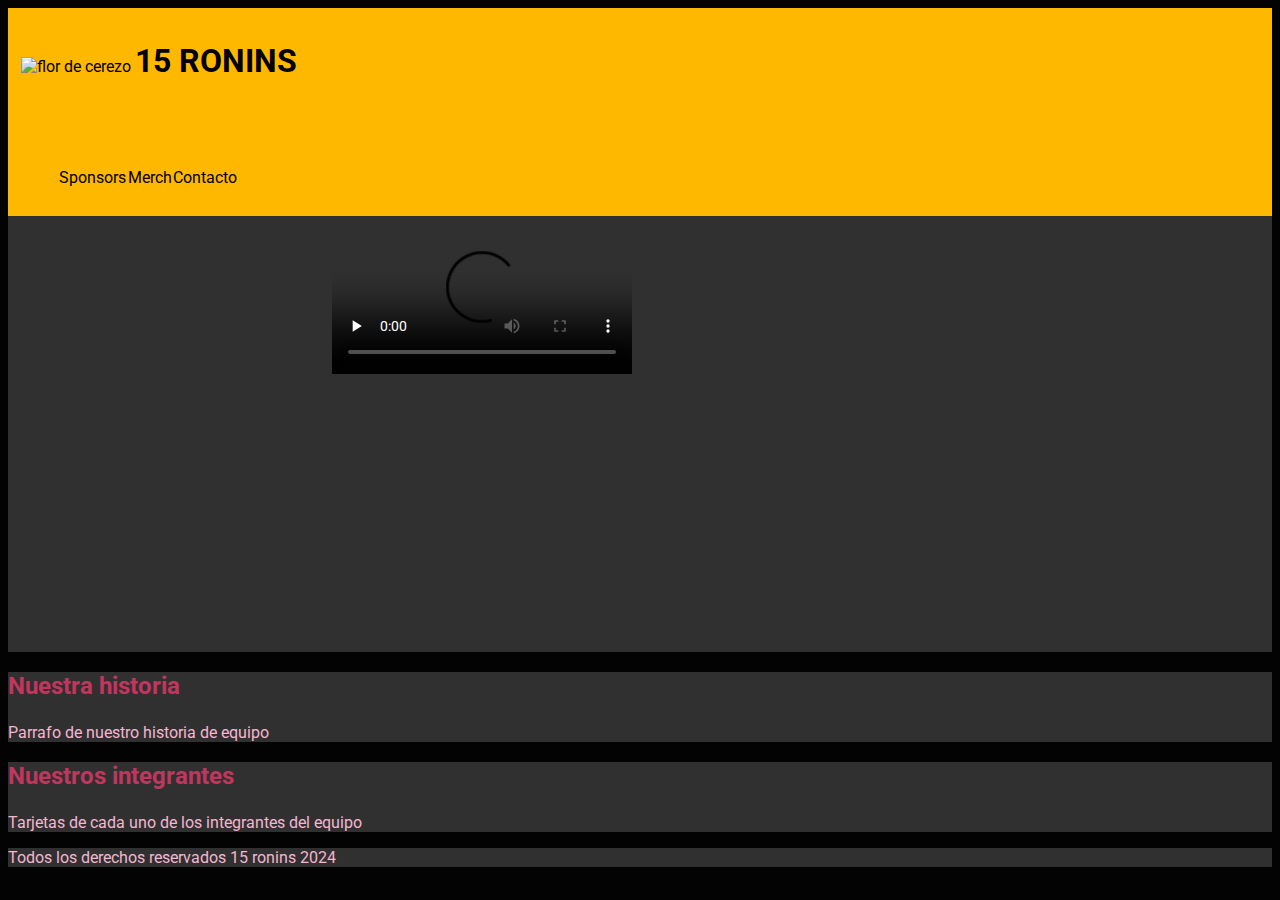
==== pages/about.html @ 454e9fa7 "mas estilos" ====
<!DOCTYPE html>
<html lang="en">
<head>
    <meta charset="UTF-8">
    <meta name="viewport" content="width=device-width, initial-scale=1.0">
    <link rel="stylesheet" href="../css/styles.css">
    <title>15 Ronins - Nosotros</title>
</head>
<body>
    <header>
        <div>
            <a href="/index.html">
            <img src="https://media.tenor.com/HHyhcUbFFjIAAAAj/cherry-blossom.gif" alt="flor de cerezo">
            <h1>15 RONINS</h1>
            </a>
        </div>
        
        <nav>
            <ul>
                <li><a href="sponsors.html">Sponsors</a></li>
                <li><a href="merch.html">Merch</a></li>
                <li><a href="contact.html">Contacto</a></li>
            </ul>
        </nav>
    </header>
    <section>
        <video src="link del video" poster="imagen de muestra" preload="none" controls></video>
        <iframe src="https://www.google.com/maps/embed?pb=!1m14!1m12!1m3!1d1380.5479566804238!2d-58.52536868030939!3d-34.61642612765463!2m3!1f0!2f0!3f0!3m2!1i1024!2i768!4f13.1!5e0!3m2!1ses-419!2sar!4v1727395895119!5m2!1ses-419!2sar" width="600" height="450" style="border:0;" allowfullscreen="" loading="lazy" referrerpolicy="no-referrer-when-downgrade"></iframe>
    </section>
    <section class="history">
        <h2>Nuestra historia</h2>
        <p>Parrafo de nuestro historia de equipo</p>
    </section>
    <section class="roster">
        <h2>Nuestros integrantes</h2>
        <div>
            <p>Tarjetas de cada uno de los integrantes del equipo</p>
        </div>
    </section>
    <footer>
        <p>Todos los derechos reservados 15 ronins 2024</p>
    </footer> 
</body>
</html>
---- css/styles.css ----
@import url('https://fonts.googleapis.com/css2?family=Roboto:ital,wght@0,100;0,300;0,400;0,500;0,700;0,900;1,100;1,300;1,400;1,500;1,700;1,900&display=swap');

* {
    box-sizing: border-box;
    font-family: Roboto, sans-serif;
}

header {
    background-color: #ffb800;
    padding: 1%;

    img {
        width: 2em;
        position: relative;
    }
}

nav {
    display: flex;
    flex-wrap: wrap;
    position: static;
    width: auto;
    justify-content: space-between;

    ul {
        display: flex;
        justify-content: center;

        li {
            display: inline;
            margin: 0.5%;
            margin-top: 0.5em;
            list-style: none;
        }
    }
}

h1 {
    display: inline-flex;
    height: 2.5em;
}

h2 {
    height: 1.3em;
}

body {
    background-color: #030303;
}

section {
    justify-content: center;
    
    background-color: #303030;

    h2 {
        color: #C1365E;
    }

    p {
        color: #F4B6D0;
    }

    img{
        display: flex;
        justify-content: center;
        align-items: center;
        width: 75vw;
        max-width: 800px;
    }

    video{
        display: flex;
        margin: 0% 25%;
        padding: 0.5em;
        width: auto;    
    }

    iframe{
        display: flex;
        margin: 0% 25%;
        padding: 0.5em;    
        width: 50vw;
        height: 30vh;
    }
}

a {
    text-decoration: none;
    color: black;
}

a:visited {
    color: black;
}

aside {
    background-color: #303030;
}

footer {
    background-color: #303030;

    p {
        color: #F4B6D0;
    }
}
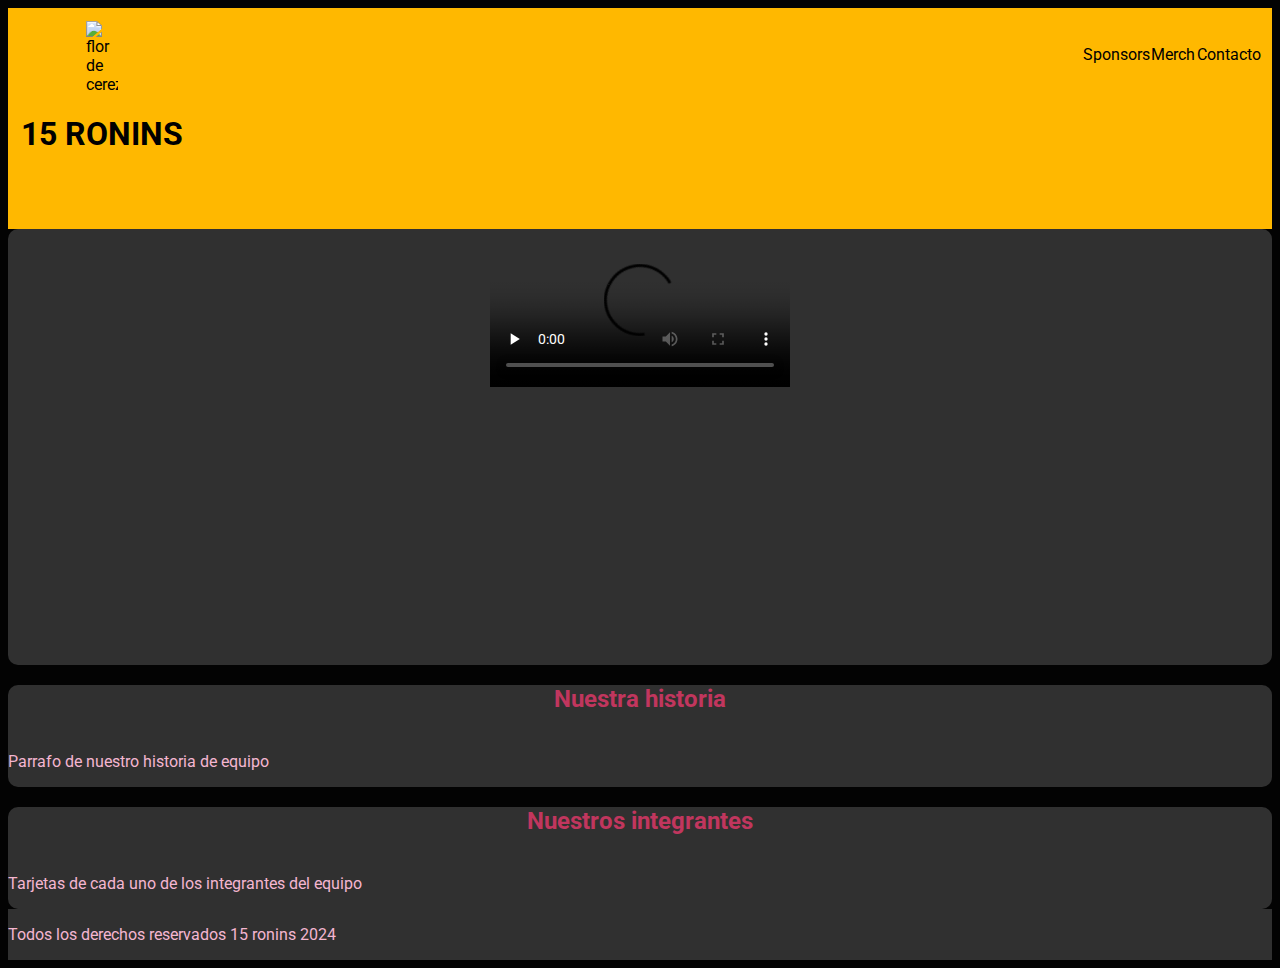
==== commit d571b3d0: "adding images and css" ====
--- a/pages/about.html
+++ b/pages/about.html
@@ -8,14 +8,13 @@
 </head>
 <body>
     <header>
+        <nav>
         <div>
             <a href="/index.html">
             <img src="https://media.tenor.com/HHyhcUbFFjIAAAAj/cherry-blossom.gif" alt="flor de cerezo">
             <h1>15 RONINS</h1>
             </a>
         </div>
-        
-        <nav>
             <ul>
                 <li><a href="sponsors.html">Sponsors</a></li>
                 <li><a href="merch.html">Merch</a></li>
@@ -25,7 +24,7 @@
     </header>
     <section>
         <video src="link del video" poster="imagen de muestra" preload="none" controls></video>
-        <iframe src="https://www.google.com/maps/embed?pb=!1m14!1m12!1m3!1d1380.5479566804238!2d-58.52536868030939!3d-34.61642612765463!2m3!1f0!2f0!3f0!3m2!1i1024!2i768!4f13.1!5e0!3m2!1ses-419!2sar!4v1727395895119!5m2!1ses-419!2sar" width="600" height="450" style="border:0;" allowfullscreen="" loading="lazy" referrerpolicy="no-referrer-when-downgrade"></iframe>
+        <iframe src="https://www.google.com/maps/embed?pb=!1m14!1m12!1m3!1d1380.5479566804238!2d-58.52536868030939!3d-34.61642612765463!2m3!1f0!2f0!3f0!3m2!1i1024!2i768!4f13.1!5e0!3m2!1ses-419!2sar!4v1727395895119!5m2!1ses-419!2sar" width="auto" style="border:0;" allowfullscreen="" loading="lazy" referrerpolicy="no-referrer-when-downgrade"></iframe>
     </section>
     <section class="history">
         <h2>Nuestra historia</h2>
--- a/css/styles.css
+++ b/css/styles.css
@@ -41,7 +41,24 @@
 }
 
 h2 {
+    display: flex;
+    justify-content: center;
+    color: #C1365E;
     height: 1.3em;
+}
+
+p {
+    display: inline-flex;
+    color: #F4B6D0;
+}
+
+img{
+    display: flex;
+    justify-content: center;
+    align-items: center;
+    margin: auto;
+    width: 60vw;
+    max-width: 780px;
 }
 
 body {
@@ -50,35 +67,23 @@
 
 section {
     justify-content: center;
+    margin: auto;
     
-    background-color: #303030;
-
-    h2 {
-        color: #C1365E;
-    }
-
-    p {
-        color: #F4B6D0;
-    }
-
-    img{
-        display: flex;
-        justify-content: center;
-        align-items: center;
-        width: 75vw;
-        max-width: 800px;
-    }
+    border-radius: 10px;
+    border-width: 10px;
+    border-color: #F4B6D0;
+    background-color: #303030; 
 
     video{
         display: flex;
-        margin: 0% 25%;
+        margin: auto;
         padding: 0.5em;
         width: auto;    
     }
 
     iframe{
         display: flex;
-        margin: 0% 25%;
+        margin: auto;
         padding: 0.5em;    
         width: 50vw;
         height: 30vh;
@@ -94,10 +99,6 @@
     color: black;
 }
 
-aside {
-    background-color: #303030;
-}
-
 footer {
     background-color: #303030;
 
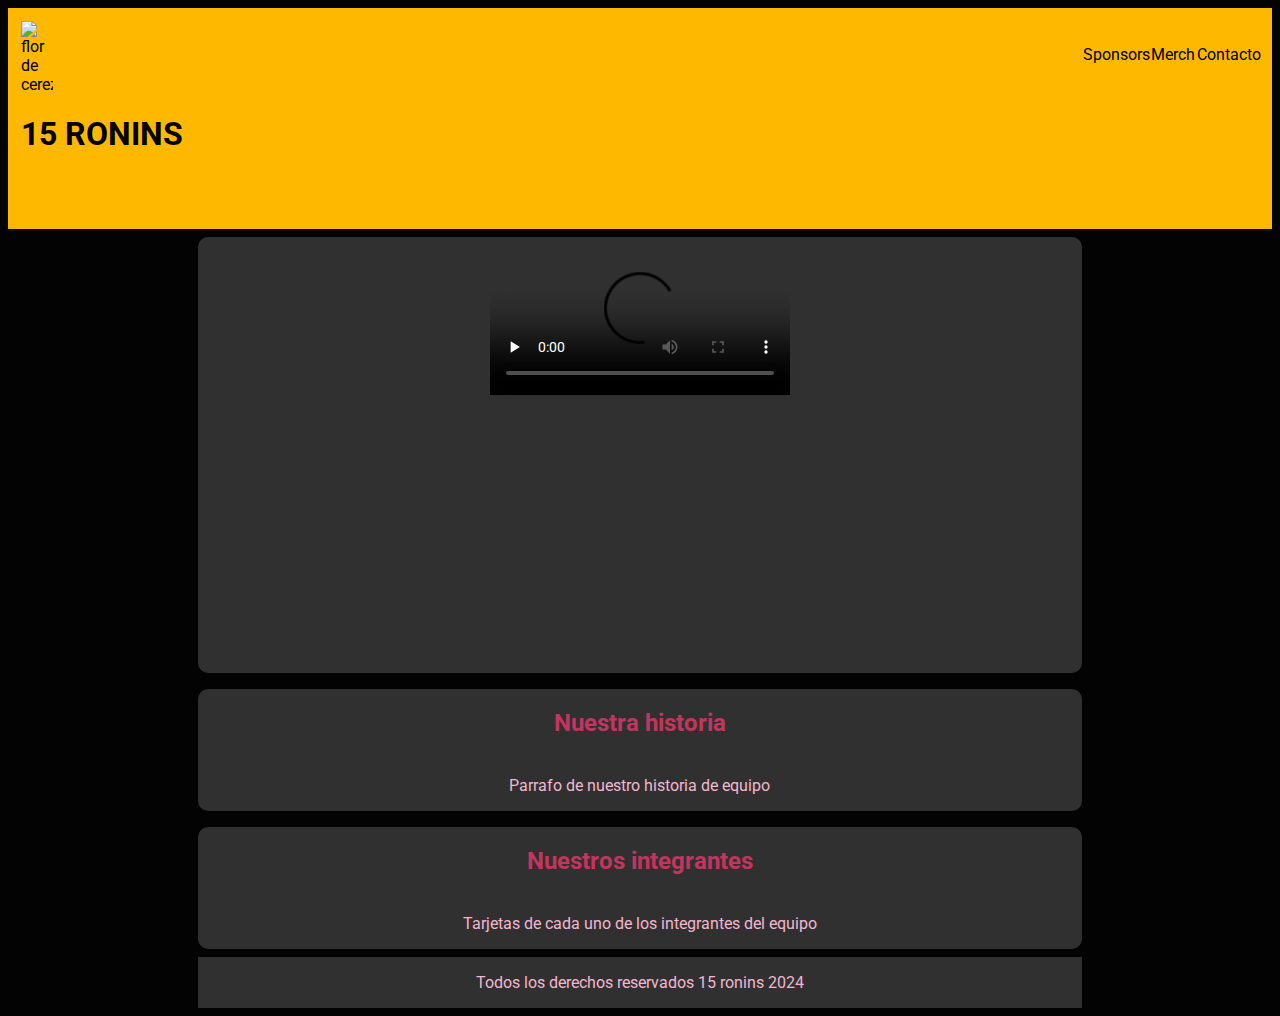
==== commit 5db9eae9: "." ====
--- a/pages/about.html
+++ b/pages/about.html
@@ -10,7 +10,7 @@
     <header>
         <nav>
         <div>
-            <a href="/index.html">
+            <a href="../index.html">
             <img src="https://media.tenor.com/HHyhcUbFFjIAAAAj/cherry-blossom.gif" alt="flor de cerezo">
             <h1>15 RONINS</h1>
             </a>
@@ -22,20 +22,22 @@
             </ul>
         </nav>
     </header>
+    <main>
     <section>
         <video src="link del video" poster="imagen de muestra" preload="none" controls></video>
         <iframe src="https://www.google.com/maps/embed?pb=!1m14!1m12!1m3!1d1380.5479566804238!2d-58.52536868030939!3d-34.61642612765463!2m3!1f0!2f0!3f0!3m2!1i1024!2i768!4f13.1!5e0!3m2!1ses-419!2sar!4v1727395895119!5m2!1ses-419!2sar" width="auto" style="border:0;" allowfullscreen="" loading="lazy" referrerpolicy="no-referrer-when-downgrade"></iframe>
     </section>
-    <section class="history">
+    <section>
         <h2>Nuestra historia</h2>
         <p>Parrafo de nuestro historia de equipo</p>
     </section>
-    <section class="roster">
+    <section>
         <h2>Nuestros integrantes</h2>
         <div>
             <p>Tarjetas de cada uno de los integrantes del equipo</p>
         </div>
     </section>
+</main>
     <footer>
         <p>Todos los derechos reservados 15 ronins 2024</p>
     </footer> 
--- a/css/styles.css
+++ b/css/styles.css
@@ -35,6 +35,17 @@
     }
 }
 
+body {
+    background-color: #030303;
+}
+
+main{
+    display: flex;
+    flex-wrap: wrap;
+    align-content: center;
+    justify-content: center;
+}
+
 h1 {
     display: inline-flex;
     height: 2.5em;
@@ -52,39 +63,69 @@
     color: #F4B6D0;
 }
 
-img{
+img {
     display: flex;
     justify-content: center;
     align-items: center;
-    margin: auto;
+
     width: 60vw;
     max-width: 780px;
 }
 
-body {
-    background-color: #030303;
+div.logos {
+    display: inline-flex;
+    align-items: center;
+    flex-wrap: wrap;
+    justify-content: center;
+
+    img {
+        margin: 1em;
+        width: 15%;
+    }
+}
+
+div.roster {
+    display: flex;
+    flex-direction: row;
+    flex-wrap: nowrap;
+    justify-content: center;
+    align-items: center;
+    
+    div.card{
+        a{
+
+        }
+    }
+    
+    img {
+        margin: 0.5em;
+        width: 40%;
+    }
 }
 
 section {
+    display: flex;
     justify-content: center;
-    margin: auto;
-    
+    width: 70%;
+    margin: 0.5em;
     border-radius: 10px;
-    border-width: 10px;
-    border-color: #F4B6D0;
-    background-color: #303030; 
+    background-color: #303030;
+    flex-direction: column;
+    flex-wrap: wrap;
+    align-content: center;
+    align-items: center;
 
-    video{
+    video {
         display: flex;
         margin: auto;
         padding: 0.5em;
-        width: auto;    
+        width: auto;
     }
 
-    iframe{
+    iframe {
         display: flex;
         margin: auto;
-        padding: 0.5em;    
+        padding: 0.5em;
         width: 50vw;
         height: 30vh;
     }
@@ -100,9 +141,9 @@
 }
 
 footer {
+    display: flex;
+    justify-content: center;
+    width: 70%;
+    margin: auto;
     background-color: #303030;
-
-    p {
-        color: #F4B6D0;
-    }
 }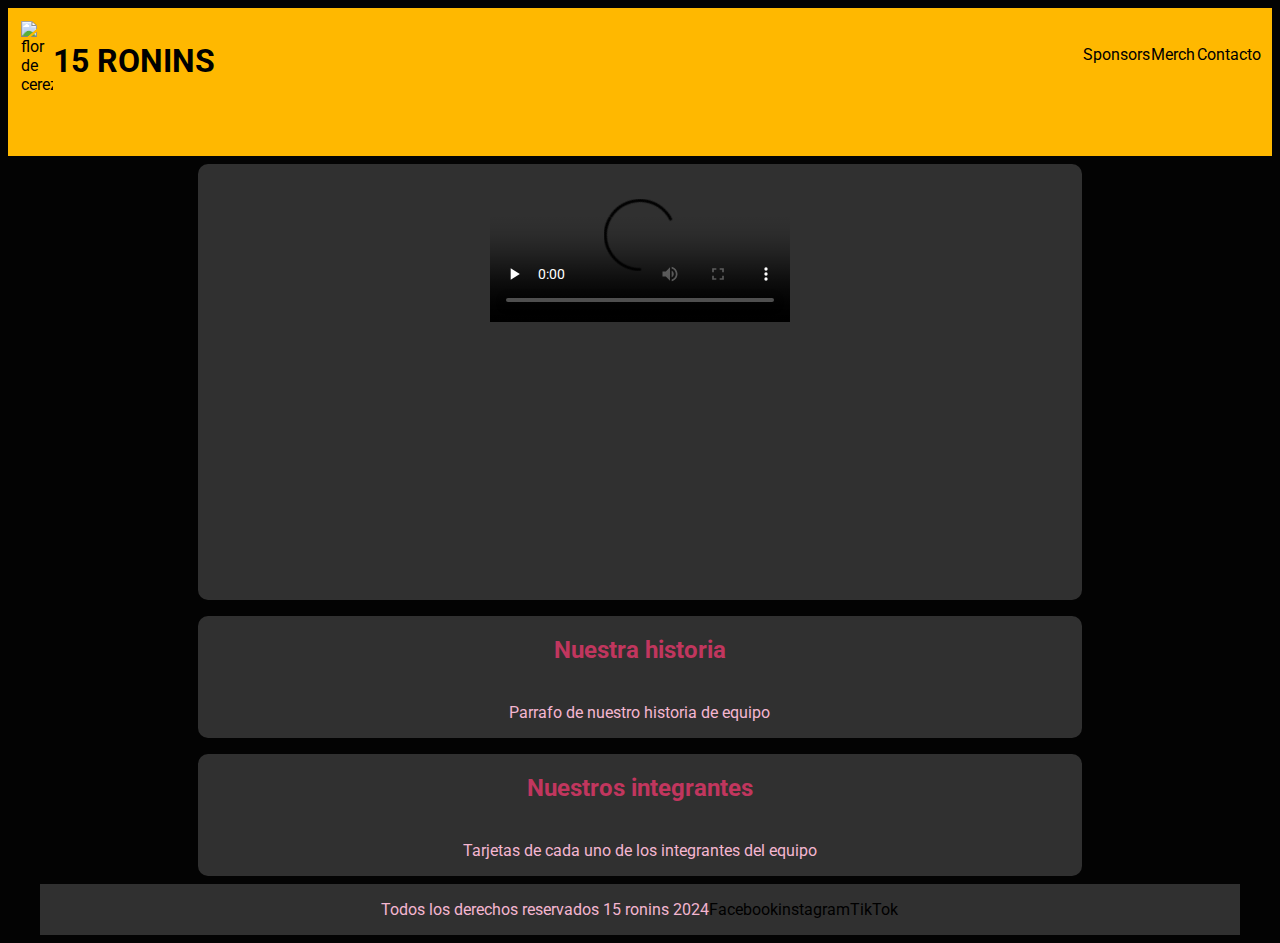
==== commit 98fb8998: "Adding styles and form" ====
--- a/pages/about.html
+++ b/pages/about.html
@@ -40,6 +40,9 @@
 </main>
     <footer>
         <p>Todos los derechos reservados 15 ronins 2024</p>
+        <a href="https://www.facebook.com/15_ronins">Facebook</a>
+        <a href="https://www.instagram.com/15_ronins/">instagram</a>
+        <a href="https://www.tiktok.com/15_ronins">TikTok</a>
     </footer> 
 </body>
 </html>--- a/css/styles.css
+++ b/css/styles.css
@@ -91,11 +91,6 @@
     justify-content: center;
     align-items: center;
     
-    div.card{
-        a{
-
-        }
-    }
     
     img {
         margin: 0.5em;
@@ -132,18 +127,67 @@
 }
 
 a {
+    display: flex;
+    justify-content: center;
     text-decoration: none;
     color: black;
+
+    a:visited {
+        color: black;
+    }
 }
 
-a:visited {
-    color: black;
+
+
+.form {    
+    width: 70%;
+    margin-top: 1em;
+    margin-bottom: 1em;
+    border-radius: 10px;
+    background-color: #303030;
+
+        h2{
+            font-size: 3em;
+            margin-top: 1em;
+            margin-bottom: 0.5em;
+        }
+
+        input {
+            display: flex;
+            padding: 1em;
+            width: 50%;
+            margin: auto;   
+            margin-bottom: 1em;
+            background-color: #F4B6D0;
+            border-radius: 7px;
+            
+            
+        }
+
+        textarea{
+            display: flex;            
+            width: 50%;           
+            margin: auto;            
+            margin-bottom: 1em;
+            background-color: #F4B6D0;
+            border-radius: 7px;
+        }
+
+        ::placeholder{           
+            color: #C1365E;
+        }
+        
+        .submit{
+            color: #F4B6D0;
+            background-color: #C1365E;
+        }
 }
 
 footer {
     display: flex;
+    align-items: center;
     justify-content: center;
-    width: 70%;
+    width: 95%;
     margin: auto;
     background-color: #303030;
 }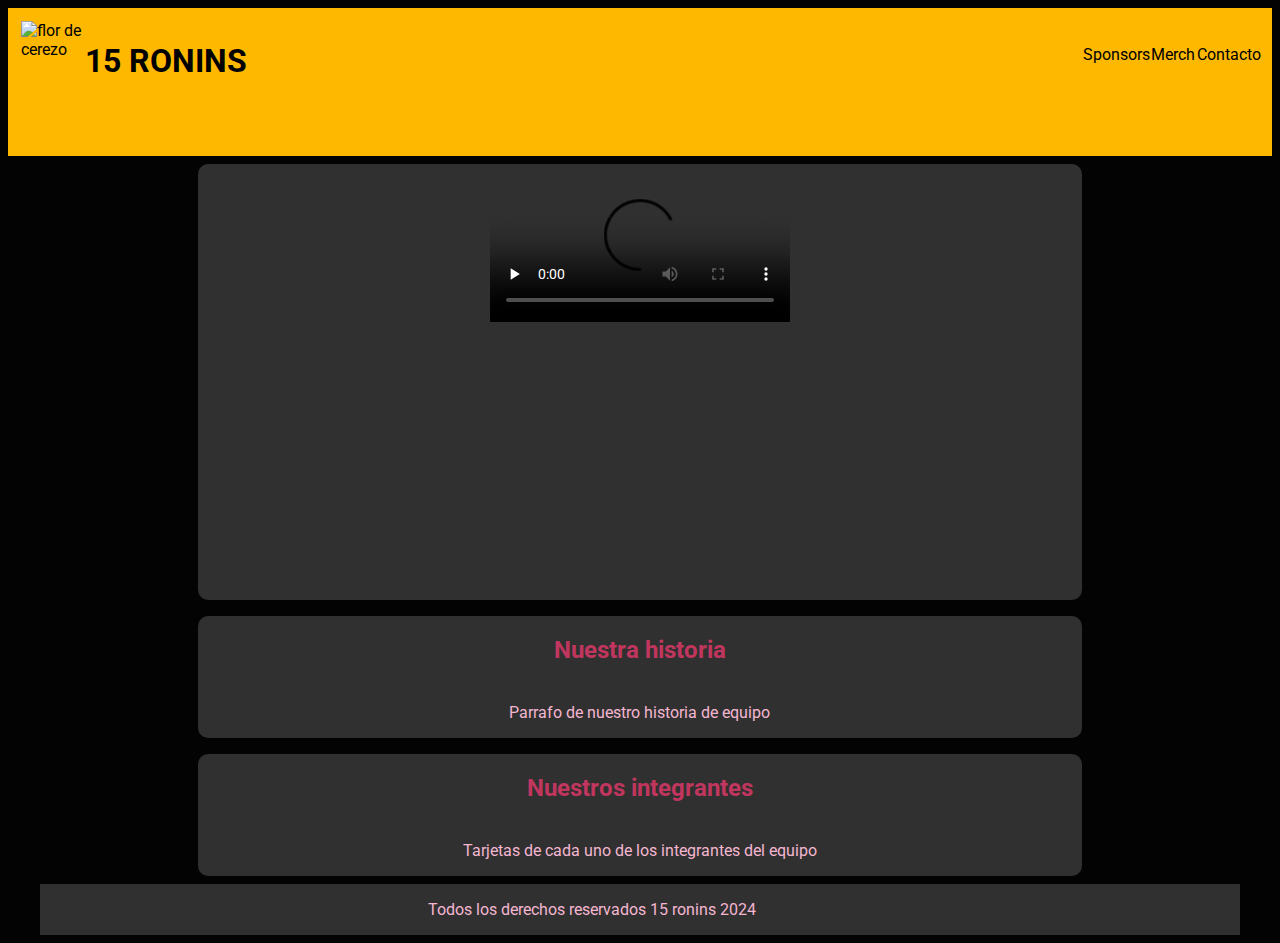
==== commit 26125a86: "adding s m icons" ====
--- a/pages/about.html
+++ b/pages/about.html
@@ -4,6 +4,7 @@
     <meta charset="UTF-8">
     <meta name="viewport" content="width=device-width, initial-scale=1.0">
     <link rel="stylesheet" href="../css/styles.css">
+    <script src="https://kit.fontawesome.com/a13b309cbc.js" crossorigin="anonymous"></script>
     <title>15 Ronins - Nosotros</title>
 </head>
 <body>
@@ -40,9 +41,9 @@
 </main>
     <footer>
         <p>Todos los derechos reservados 15 ronins 2024</p>
-        <a href="https://www.facebook.com/15_ronins">Facebook</a>
-        <a href="https://www.instagram.com/15_ronins/">instagram</a>
-        <a href="https://www.tiktok.com/15_ronins">TikTok</a>
+        <a href="https://www.facebook.com/15_ronins"><i class="fa-brands fa-facebook"></i></a>
+        <a href="https://www.instagram.com/15_ronins/"><i class="fa-brands fa-instagram"></i></a>
+        <a href="https://www.tiktok.com/15_ronins"><i class="fa-brands fa-tiktok"></i></a>
     </footer> 
 </body>
 </html>--- a/css/styles.css
+++ b/css/styles.css
@@ -10,8 +10,9 @@
     padding: 1%;
 
     img {
-        width: 2em;
-        position: relative;
+        width: 4em;
+        height: 4em;
+        
     }
 }
 
@@ -91,7 +92,6 @@
     justify-content: center;
     align-items: center;
     
-    
     img {
         margin: 0.5em;
         width: 40%;
@@ -137,7 +137,11 @@
     }
 }
 
+i {
+    padding: 1em;
+    color: #F4B6D0;
 
+}
 
 .form {    
     width: 70%;
@@ -159,9 +163,7 @@
             margin: auto;   
             margin-bottom: 1em;
             background-color: #F4B6D0;
-            border-radius: 7px;
-            
-            
+            border-radius: 7px;                       
         }
 
         textarea{
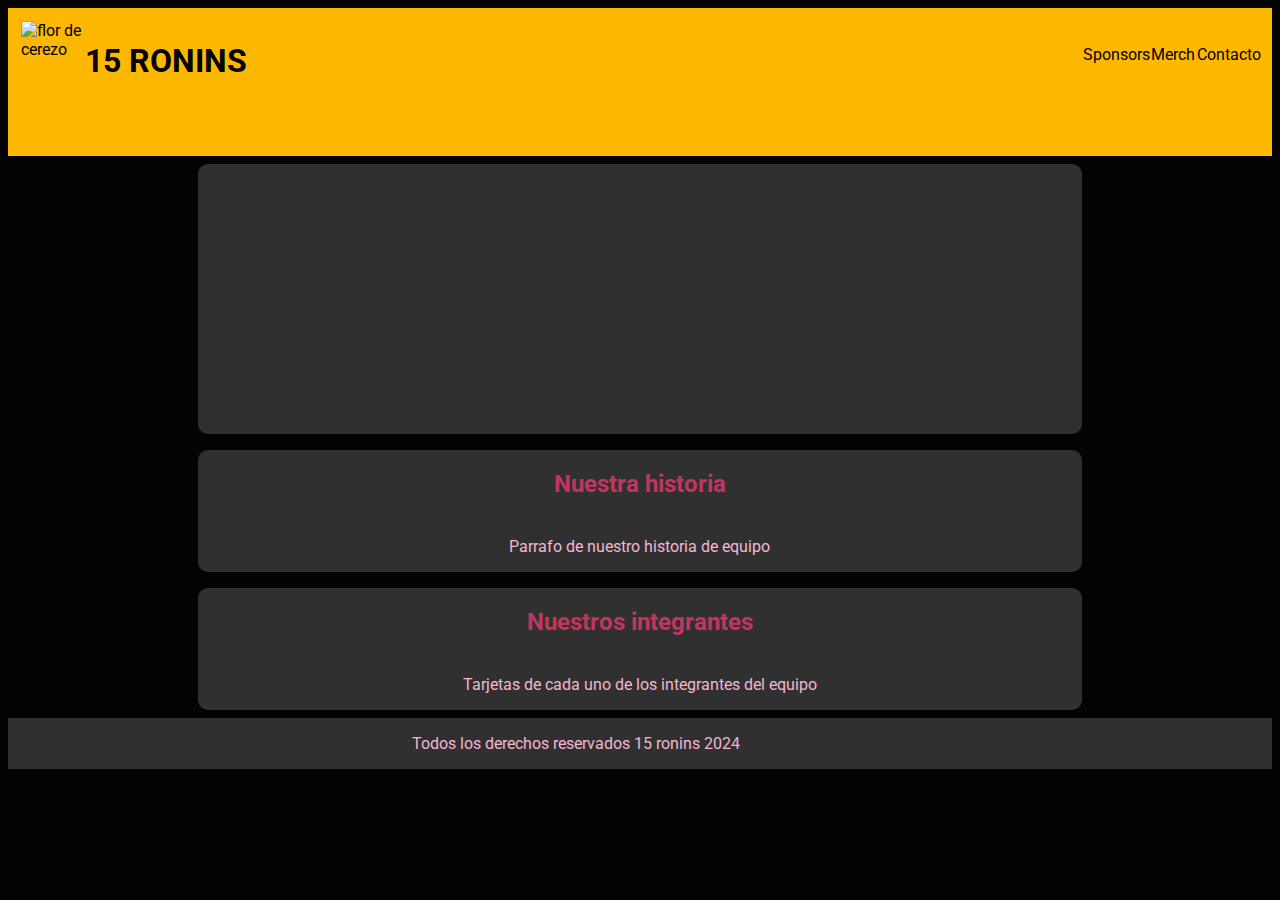
==== commit 78938bf3: "last commit before js" ====
--- a/pages/about.html
+++ b/pages/about.html
@@ -25,7 +25,6 @@
     </header>
     <main>
     <section>
-        <video src="link del video" poster="imagen de muestra" preload="none" controls></video>
         <iframe src="https://www.google.com/maps/embed?pb=!1m14!1m12!1m3!1d1380.5479566804238!2d-58.52536868030939!3d-34.61642612765463!2m3!1f0!2f0!3f0!3m2!1i1024!2i768!4f13.1!5e0!3m2!1ses-419!2sar!4v1727395895119!5m2!1ses-419!2sar" width="auto" style="border:0;" allowfullscreen="" loading="lazy" referrerpolicy="no-referrer-when-downgrade"></iframe>
     </section>
     <section>
@@ -44,6 +43,7 @@
         <a href="https://www.facebook.com/15_ronins"><i class="fa-brands fa-facebook"></i></a>
         <a href="https://www.instagram.com/15_ronins/"><i class="fa-brands fa-instagram"></i></a>
         <a href="https://www.tiktok.com/15_ronins"><i class="fa-brands fa-tiktok"></i></a>
+        <a href="https://www.youtube.com/@15roninsrollerderby"><i class="fa-brands fa-youtube fa-xl"></i></a>
     </footer> 
 </body>
 </html>--- a/css/styles.css
+++ b/css/styles.css
@@ -109,13 +109,6 @@
     flex-wrap: wrap;
     align-content: center;
     align-items: center;
-
-    video {
-        display: flex;
-        margin: auto;
-        padding: 0.5em;
-        width: auto;
-    }
 
     iframe {
         display: flex;
@@ -126,6 +119,23 @@
     }
 }
 
+.derby{
+    display: flex;
+    justify-content: center;
+    width: 70%;
+    margin: 0.5em;
+    border-radius: 10px;
+    background-color: #303030;
+    flex-direction: column;
+    flex-wrap: wrap;
+    align-content: center;
+    align-items: center;
+
+    p{
+        width: 90%;
+    }
+}
+
 a {
     display: flex;
     justify-content: center;
@@ -149,6 +159,7 @@
     margin-bottom: 1em;
     border-radius: 10px;
     background-color: #303030;
+    
 
         h2{
             font-size: 3em;
@@ -189,7 +200,31 @@
     display: flex;
     align-items: center;
     justify-content: center;
-    width: 95%;
+    width: 100%;
     margin: auto;
     background-color: #303030;
+    position: sticky;
+    bottom: 0;
+    left: 0;
+}
+
+@media only screen and (max-width: 600px) {
+    .form{
+        width: 90%;
+
+        input{
+            width:70%;
+        }
+
+        textarea {
+            width: 70%;
+        }
+    }
+
+    footer{
+        p{
+           font-size: 0.7em;
+        }
+        
+    }
 }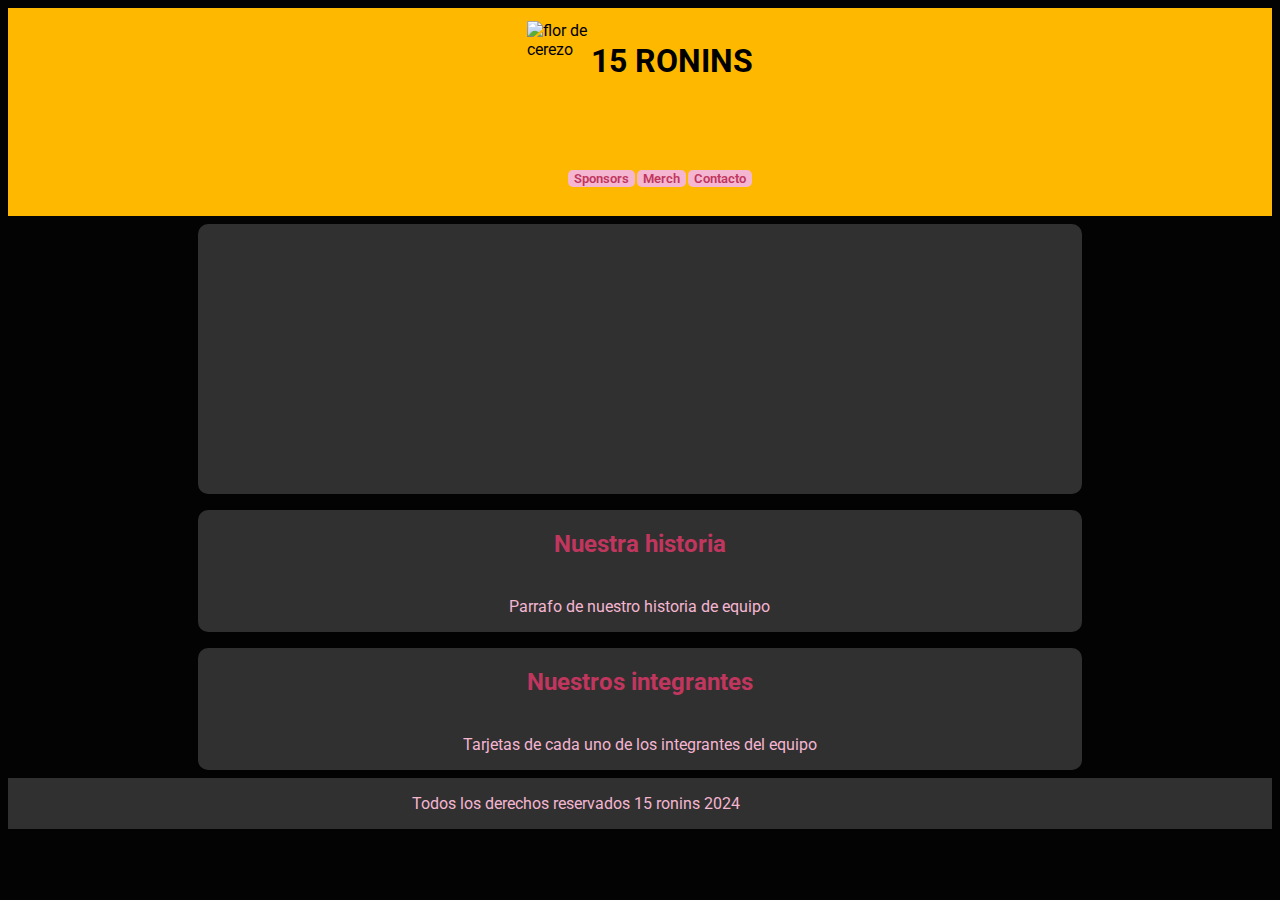
==== commit 5eb72dea: "Adding register and login pages" ====
--- a/pages/about.html
+++ b/pages/about.html
@@ -9,17 +9,17 @@
 </head>
 <body>
     <header>
-        <nav>
         <div>
             <a href="../index.html">
             <img src="https://media.tenor.com/HHyhcUbFFjIAAAAj/cherry-blossom.gif" alt="flor de cerezo">
             <h1>15 RONINS</h1>
             </a>
         </div>
+        <nav>       
             <ul>
-                <li><a href="sponsors.html">Sponsors</a></li>
-                <li><a href="merch.html">Merch</a></li>
-                <li><a href="contact.html">Contacto</a></li>
+                <li><button><a href="sponsors.html">Sponsors</a></button></li>
+                <li><button><a href="merch.html">Merch</a></button></li>
+                <li><button><a href="contact.html">Contacto</a></button></li>
             </ul>
         </nav>
     </header>
@@ -46,4 +46,5 @@
         <a href="https://www.youtube.com/@15roninsrollerderby"><i class="fa-brands fa-youtube fa-xl"></i></a>
     </footer> 
 </body>
+<script src="../js/scripts.js"></script>
 </html>--- a/css/styles.css
+++ b/css/styles.css
@@ -21,7 +21,8 @@
     flex-wrap: wrap;
     position: static;
     width: auto;
-    justify-content: space-between;
+    justify-content: center;
+    border: 5px;
 
     ul {
         display: flex;
@@ -32,6 +33,18 @@
             margin: 0.5%;
             margin-top: 0.5em;
             list-style: none;
+            
+        }
+    }
+
+    button{
+        border: none;
+        border-radius: 5px;
+        background-color: #F4B6D0;
+
+        a{
+            color: #C1365E;
+            font-weight: 600;
         }
     }
 }
@@ -95,6 +108,7 @@
     img {
         margin: 0.5em;
         width: 40%;
+        min-width: 10em;
     }
 }
 
@@ -221,6 +235,10 @@
         }
     }
 
+    div.roster{
+        flex-direction: column;
+    }
+
     footer{
         p{
            font-size: 0.7em;
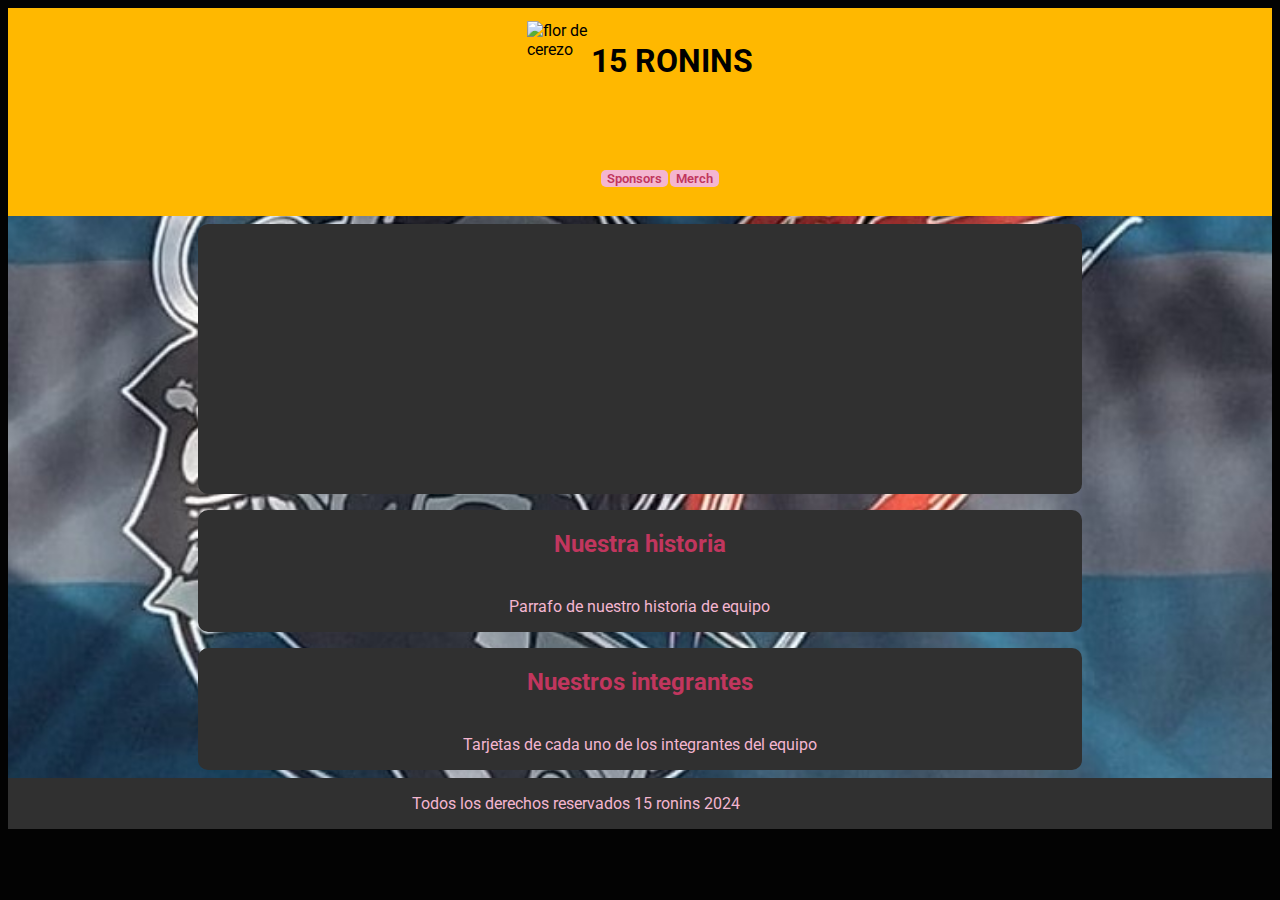
==== commit 90bd9bfd: "deleted contact page" ====
--- a/pages/about.html
+++ b/pages/about.html
@@ -19,7 +19,6 @@
             <ul>
                 <li><button><a href="sponsors.html">Sponsors</a></button></li>
                 <li><button><a href="merch.html">Merch</a></button></li>
-                <li><button><a href="contact.html">Contacto</a></button></li>
             </ul>
         </nav>
     </header>
--- a/css/styles.css
+++ b/css/styles.css
@@ -6,8 +6,10 @@
 }
 
 header {
+    display: block;
     background-color: #ffb800;
     padding: 1%;
+    
 
     img {
         width: 4em;
@@ -51,6 +53,8 @@
 
 body {
     background-color: #030303;
+    
+    
 }
 
 main{
@@ -58,6 +62,13 @@
     flex-wrap: wrap;
     align-content: center;
     justify-content: center;
+    background-image: url("../multimedia/img/Bandera\ 02.jpg");
+    background-repeat: no-repeat;
+    background-attachment: fixed;
+    background-position: center;
+    background-size: cover;
+
+
 }
 
 h1 {
@@ -173,7 +184,6 @@
     margin-bottom: 1em;
     border-radius: 10px;
     background-color: #303030;
-    
 
         h2{
             font-size: 3em;
@@ -208,6 +218,10 @@
             color: #F4B6D0;
             background-color: #C1365E;
         }
+
+        p a{
+            color: #C1365E;
+        }
 }
 
 footer {
@@ -223,6 +237,17 @@
 }
 
 @media only screen and (max-width: 600px) {
+    main{
+        background-color: #fff;
+        background-image: url("../multimedia/img/Logo\ ronin.jpg");
+        background-repeat: no-repeat;
+        background-attachment: fixed;
+        background-position: center;
+        
+        
+        
+    }
+
     .form{
         width: 90%;
 
